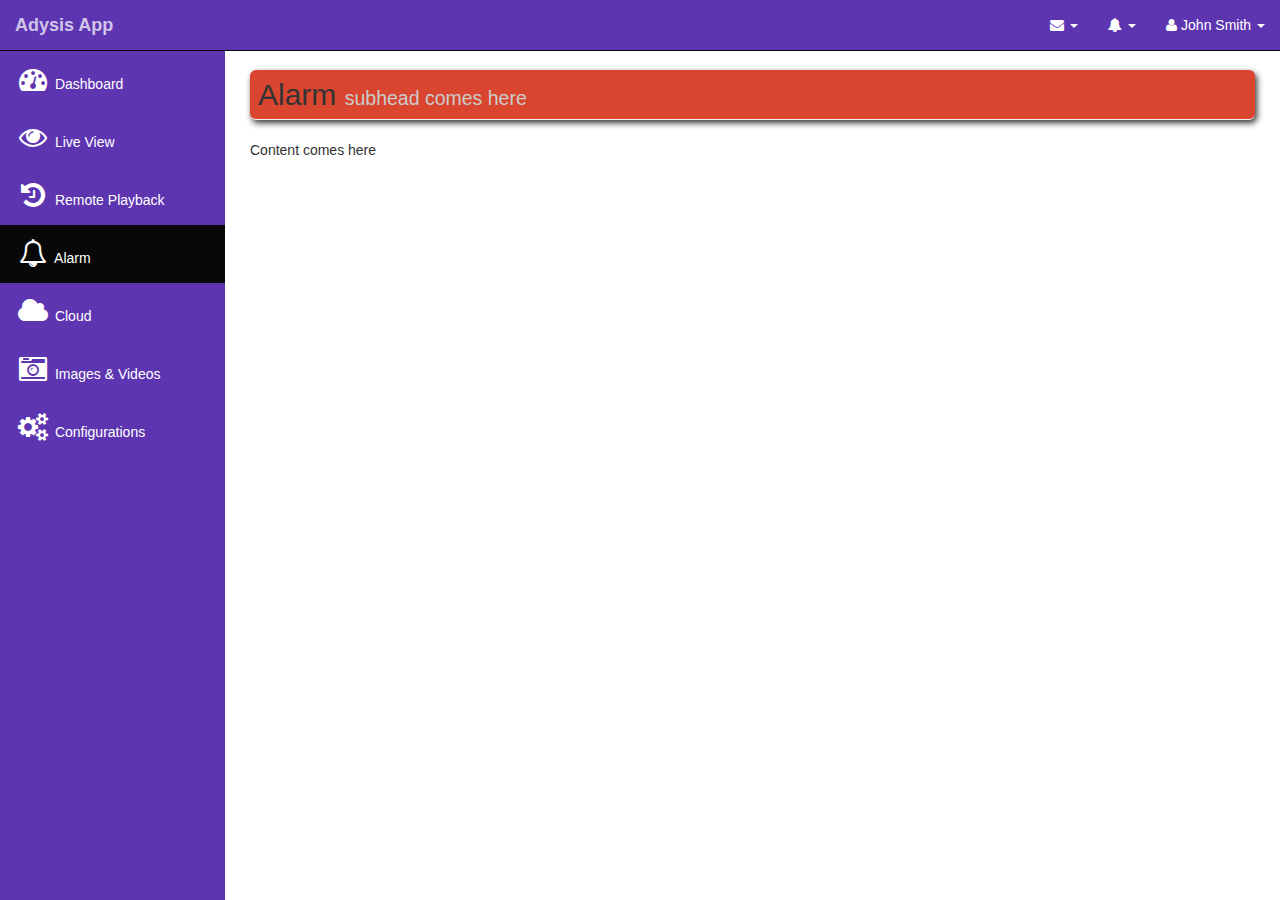
==== a/alarm.html @ d570b09a "For Rizwana's Site" ====
<!DOCTYPE html>
<html lang="en">
<head>
    <meta charset="utf-8">
    <meta http-equiv="X-UA-Compatible" content="IE=edge">
    <meta name="viewport" content="width=device-width, initial-scale=1">
    <meta name="description" content="">
    <meta name="author" content="">

    <title>Adysis - Application</title>

    <!-- Bootstrap Core CSS -->
    <link href="css/bootstrap.css" rel="stylesheet">
    <!-- Custom Fonts  -->
    <link href="font-awesome/css/font-awesome.min.css" rel="stylesheet" type="text/css">
    <link href="elusive-icons/css/elusive-icons.min.css" rel="stylesheet" type="text/css">
    <link href="elusive-icons/css/elusive-icons.min.css" rel="stylesheet" type="text/css">
	
    <!-- Custom CSS -->
    <link href="css/app.css" rel="stylesheet">

</head>

<body>

    <div id="wrapper">

        <!-- Navigation -->
        <nav class="navbar navbar-inverse navbar-fixed-top" role="navigation">
            <!-- Brand and toggle get grouped for better mobile display -->
            <div class="navbar-header">
                <button type="button" class="navbar-toggle" data-toggle="collapse" data-target=".navbar-ex1-collapse">
                    <span class="sr-only">Toggle navigation</span>
                    <span class="icon-bar"></span>
                    <span class="icon-bar"></span>
                    <span class="icon-bar"></span>
                </button>
                <a class="navbar-brand maroon" href="index.html">Adysis App</a>
            </div>
            <!-- Top Menu Items -->
            <ul class="nav navbar-right top-nav">
                <li class="dropdown">
                    <a href="#" class="dropdown-toggle" data-toggle="dropdown"><i class="fa fa-envelope"></i> <b class="caret"></b></a>
                    <ul class="dropdown-menu message-dropdown">
                        <li class="message-preview">
                            <a href="#">
                                <div class="media">
                                    <span class="pull-left">
                                        <img class="media-object" src="http://placehold.it/50x50" alt="">
                                    </span>
                                    <div class="media-body">
                                        <h5 class="media-heading"><strong>John Smith</strong>
                                        </h5>
                                        <p class="small text-muted"><i class="fa fa-clock-o"></i> Yesterday at 4:32 PM</p>
                                        <p>Lorem ipsum dolor sit amet, consectetur...</p>
                                    </div>
                                </div>
                            </a>
                        </li>
                        <li class="message-footer">
                            <a href="#">Read All New Messages</a>
                        </li>
                    </ul>
                </li>
                <li class="dropdown">
                    <a href="#" class="dropdown-toggle" data-toggle="dropdown"><i class="fa fa-bell"></i> <b class="caret"></b></a>
                    <ul class="dropdown-menu alert-dropdown">
                        <li>
                            <a href="#">Success Msg <span class="label label-success">Alert Badge</span></a>
                        </li>
                        <li>
                            <a href="#">Notification <span class="label label-info">Alert Badge</span></a>
                        </li>
                        <li>
                            <a href="#">Warning <span class="label label-warning">Alert Badge</span></a>
                        </li>
                        <li>
                            <a href="#">Error Msg <span class="label label-danger">Alert Badge</span></a>
                        </li>
                        <li class="divider"></li>
                        <li>
                            <a href="#">View All</a>
                        </li>
                    </ul>
                </li>
                <li class="dropdown">
                    <a href="#" class="dropdown-toggle" data-toggle="dropdown"><i class="fa fa-user"></i> John Smith <b class="caret"></b></a>
                    <ul class="dropdown-menu">
                        <li>
                            <a href="#"><i class="fa fa-fw fa-user"></i> Profile</a>
                        </li>
                        <li>
                            <a href="#"><i class="fa fa-fw fa-envelope"></i> Inbox</a>
                        </li>
                        <li>
                            <a href="#"><i class="fa fa-fw fa-gear"></i> Settings</a>
                        </li>
                        <li class="divider"></li>
                        <li>
                            <a href="#"><i class="fa fa-fw fa-power-off"></i> Log Out</a>
                        </li>
                    </ul>
                </li>
            </ul>

            <!-- Sidebar Menu Items - These collapse to the responsive navigation menu on small screens -->
            <div class="collapse navbar-collapse navbar-ex1-collapse">
                <ul class="nav navbar-nav side-nav">
                    <li>
                        <a href="index.html"><i class="fa fa-fw fa-dashboard fa-2x"></i> Dashboard</a>
                    </li>
                    <li>
                        <a href="live-view.html"><i class="fa fa-fw fa-eye fa-2x"></i> Live View</a>
                    </li>
                    <li>
                        <a href="remote-playback.html"><i class="fa fa-fw fa-history fa-2x"></i> Remote Playback</a>
                    </li>
                    <li class="active">
                        <a href="alarm.html"><i class="fa fa-fw fa-bell-o fa-2x"></i> Alarm</a>
                    </li>
                    <li>
                        <a href="login.html"><i class="fa fa-fw fa-cloud fa-2x"></i> Cloud</a>
                    </li>
                    <li>
                        <a href="img-n-vid.html"><i class="fa fa-fw fa-camera-retro fa-2x"></i> Images & Videos</a>
                    </li>
                    <li>
                        <a href="config.html"><i class="fa fa-fw fa-cogs fa-2x"></i> Configurations</a>
                    </li>
                </ul>
            </div>
            <!-- /.navbar-collapse -->
			
        </nav>

        <div id="page-wrapper">

            <div class="container-fluid">

                <!-- Page Heading -->
                <div class="row">
                    <div class="col-lg-12">
                        <h1 class="page-header BG-red">
                            Alarm <small>subhead comes here</small>
                        </h1>

                        <!-- <ol class="breadcrumb">
                            <li class="active">
                                <i class="fa fa-cloud"></i> Cloud >> Login
                            </li>
                        </ol> -->
                    </div>
                </div>
                <!-- /.row -->

                <div class="row">

                    <div class="col-xs-12 col-md-6 col-lg-6">
Content comes here
					</div>
                </div>
                <!-- /.row -->

            </div>
            <!-- /.container-fluid -->
			
        </div>
        <!-- /#page-wrapper -->
		
    </div>
    <!-- /#wrapper -->

    <!-- jQuery -->
    <script src="js/jquery.js"></script>

    <!-- Bootstrap Core JavaScript -->
    <script src="js/bootstrap.min.js"></script>

</body>

</html>
---- a/css/app.css ----
/* Global Styles */
body {
  margin-top: 100px; }

@media (min-width: 768px) {
  body {
    margin-top: 50px; } }
#wrapper {
  padding-left: 0; }

#page-wrapper {
  width: 100%;
  padding: 0;
  background-color: #fff; }

.huge {
  font-size: 26px;
  line-height: 1.6em; }

@media (min-width: 768px) {
  #wrapper {
    padding-left: 225px; }

  #page-wrapper {
    padding: 10px; } }
/* Top Navigation */
.top-nav {
  padding: 0 15px; }

.top-nav > li {
  display: inline-block;
  float: left; }

.top-nav > li > a {
  padding-top: 15px;
  padding-bottom: 15px;
  line-height: 20px;
  color: #FFF; }

.top-nav > li > a:hover,
.top-nav > li > a:focus,
.top-nav > .open > a,
.top-nav > .open > a:hover,
.top-nav > .open > a:focus {
  color: #fff;
  background-color: #000; }

.top-nav > .open > .dropdown-menu {
  float: left;
  position: absolute;
  margin-top: 0;
  border: 1px solid rgba(0, 0, 0, 0.15);
  border-top-left-radius: 0;
  border-top-right-radius: 0;
  background-color: #fff;
  -webkit-box-shadow: 0 6px 12px rgba(0, 0, 0, 0.175);
  box-shadow: 0 6px 12px rgba(0, 0, 0, 0.175); }

.top-nav > .open > .dropdown-menu > li > a {
  white-space: normal; }

ul.message-dropdown {
  padding: 0;
  max-height: 250px;
  overflow-x: hidden;
  overflow-y: auto; }

li.message-preview {
  width: 275px;
  border-bottom: 1px solid rgba(0, 0, 0, 0.15); }

li.message-preview > a {
  padding-top: 15px;
  padding-bottom: 15px; }

li.message-footer {
  margin: 5px 0; }

ul.alert-dropdown {
  width: 200px; }

/* Side Navigation */
@media (min-width: 768px) {
  .side-nav {
    position: fixed;
    top: 51px;
    left: 225px;
    width: 225px;
    margin-left: -225px;
    border: none;
    border-radius: 0;
    overflow-y: auto;
    background-color: #2a76f4;
    background-color: #5E35B1;
    bottom: 0;
    overflow-x: hidden;
    padding-bottom: 40px; }

  .side-nav > li > a {
    width: 225px; }

  .side-nav li a:hover,
  .side-nav li a:focus {
    outline: none;
    background-color: #000 !important; } }
.side-nav > li > ul {
  padding: 0; }

.side-nav > li > ul > li > a {
  display: block;
  padding: 10px 15px 10px 38px;
  text-decoration: none;
  color: #999; }

.side-nav > li > ul > li > a:hover {
  color: #fff; }

/************************* Panels *****************************/
.BG-yellow {
  background-color: #e89e00;
  border-radius: 6px;
  box-shadow: 2px 3px 6px;
  padding: 8px; }
  .BG-yellow small {
    color: #CCC; }

.panel-yellow {
  border-color: #e89e00; }
  .panel-yellow > .panel-heading {
    border-color: #e89e00;
    background-color: #e89e00;
    color: white; }
  .panel-yellow > a {
    color: #e89e00; }
  .panel-yellow > a:hover {
    color: #b57b00; }

.BG-pinky {
  background-color: #e91e63;
  border-radius: 6px;
  box-shadow: 2px 3px 6px;
  padding: 8px; }
  .BG-pinky small {
    color: #CCC; }

.panel-pinky {
  border-color: #e91e63; }
  .panel-pinky > .panel-heading {
    border-color: #e91e63;
    background-color: #e91e63;
    color: white; }
  .panel-pinky > a {
    color: #e91e63; }
  .panel-pinky > a:hover {
    color: #c1134e; }

.BG-purple {
  background-color: #9c27b0;
  border-radius: 6px;
  box-shadow: 2px 3px 6px;
  padding: 8px; }
  .BG-purple small {
    color: #CCC; }

.panel-purple {
  border-color: #9c27b0; }
  .panel-purple > .panel-heading {
    border-color: #9c27b0;
    background-color: #9c27b0;
    color: white; }
  .panel-purple > a {
    color: #9c27b0; }
  .panel-purple > a:hover {
    color: #771e86; }

.BG-green {
  background-color: #26bb65;
  border-radius: 6px;
  box-shadow: 2px 3px 6px;
  padding: 8px; }
  .BG-green small {
    color: #CCC; }

.panel-green {
  border-color: #26bb65; }
  .panel-green > .panel-heading {
    border-color: #26bb65;
    background-color: #26bb65;
    color: white; }
  .panel-green > a {
    color: #26bb65; }
  .panel-green > a:hover {
    color: #1d914e; }

.BG-red {
  background-color: #d9452f;
  border-radius: 6px;
  box-shadow: 2px 3px 6px;
  padding: 8px; }
  .BG-red small {
    color: #CCC; }

.panel-red {
  border-color: #d9452f; }
  .panel-red > .panel-heading {
    border-color: #d9452f;
    background-color: #d9452f;
    color: white; }
  .panel-red > a {
    color: #d9452f; }
  .panel-red > a:hover {
    color: #b43421; }

.BG-blue {
  background-color: #337ab7;
  border-radius: 6px;
  box-shadow: 2px 3px 6px;
  padding: 8px; }
  .BG-blue small {
    color: #CCC; }

.panel-blue {
  border-color: #337ab7; }
  .panel-blue > .panel-heading {
    border-color: #337ab7;
    background-color: #337ab7;
    color: white; }
  .panel-blue > a {
    color: #337ab7; }
  .panel-blue > a:hover {
    color: #285f8f; }

/* khatam ************************ Panels *****************************/
.maroon {
  font-weight: bold;
  color: #D1C4E9 !important; }

.margin-b10 {
  margin-bottom: 10px; }

.clearBoth {
  clear: both !important; }

.botNav {
  padding-top: 10px;
  padding-bottom: 5px;
  color: white;
  box-shadow: 3px -3px 3px; }

.botNav span {
  vertical-align: top; }
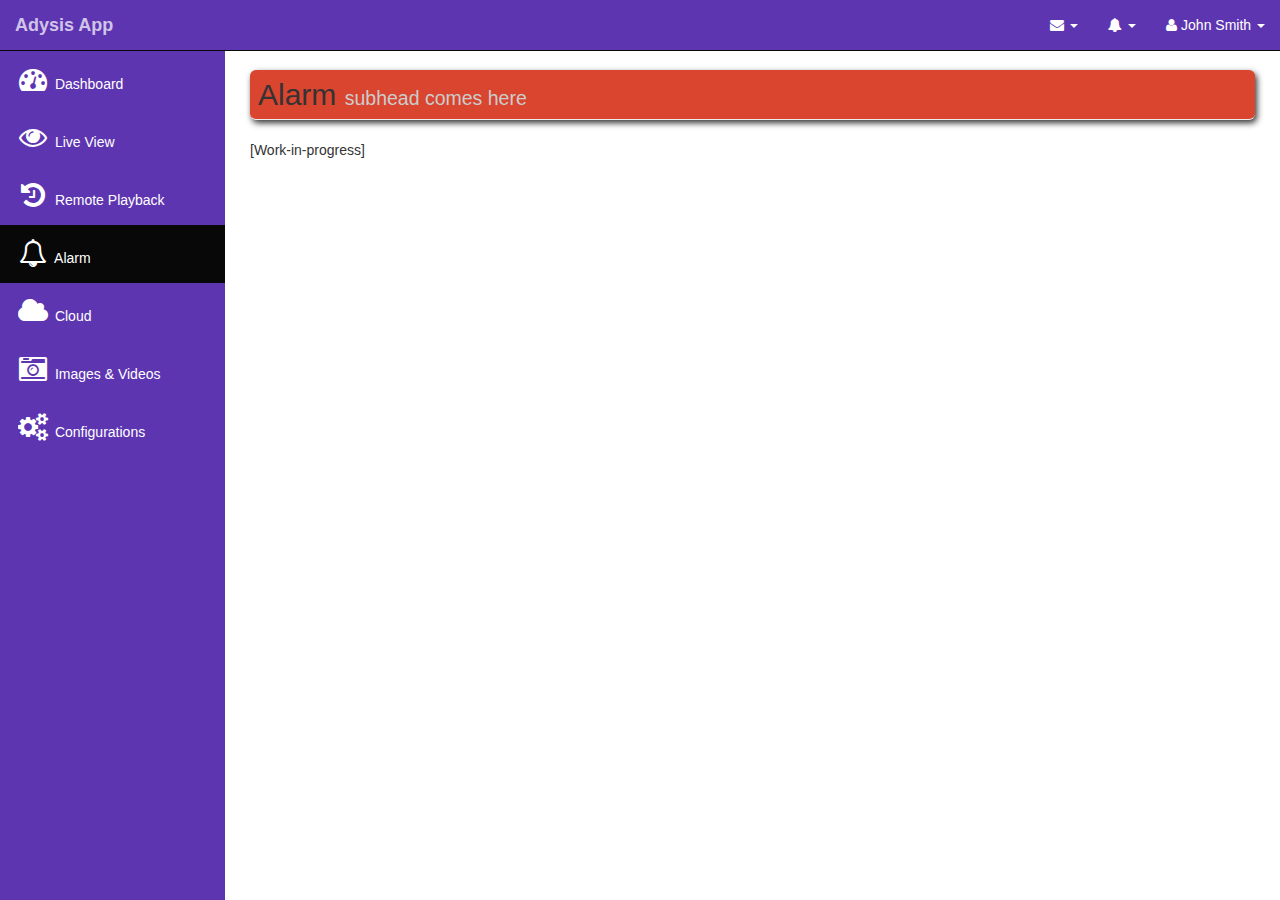
==== commit ea2da75c: "current status updated for respective sections" ====
--- a/a/alarm.html
+++ b/a/alarm.html
@@ -156,7 +156,7 @@
                 <div class="row">
 
                     <div class="col-xs-12 col-md-6 col-lg-6">
-Content comes here
+[Work-in-progress]
 					</div>
                 </div>
                 <!-- /.row -->
